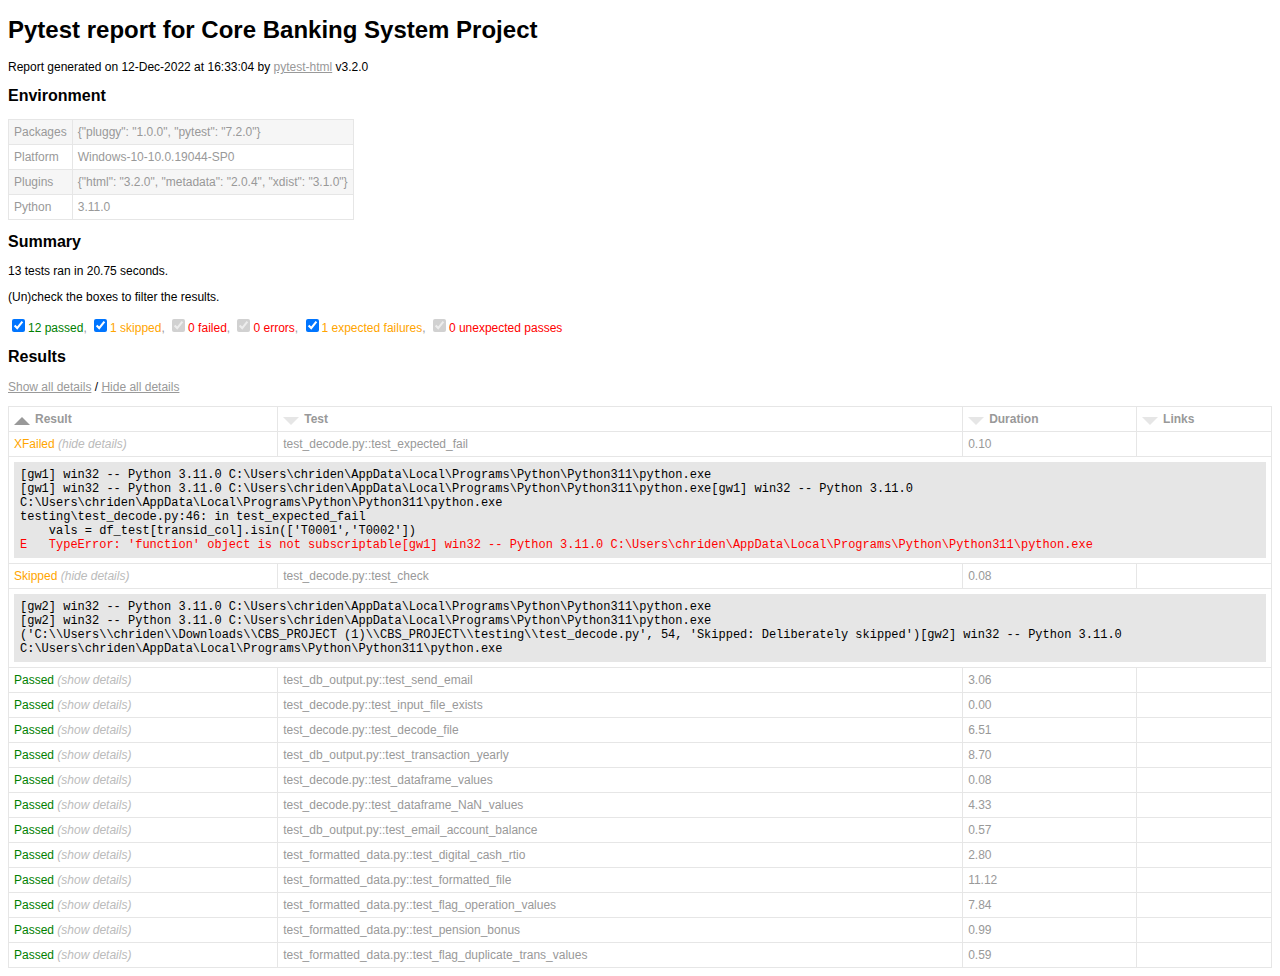
==== static/pytest_report.html @ 7ddabf63 "uploading files" ====
<!DOCTYPE html>
<html>
  <head>
    <meta charset="utf-8"/>
    <title>Pytest report for Core Banking System Project</title>
    <style>body {
  font-family: Helvetica, Arial, sans-serif;
  font-size: 12px;
  /* do not increase min-width as some may use split screens */
  min-width: 800px;
  color: #999;
}

h1 {
  font-size: 24px;
  color: black;
}

h2 {
  font-size: 16px;
  color: black;
}

p {
  color: black;
}

a {
  color: #999;
}

table {
  border-collapse: collapse;
}

/******************************
 * SUMMARY INFORMATION
 ******************************/
#environment td {
  padding: 5px;
  border: 1px solid #E6E6E6;
}
#environment tr:nth-child(odd) {
  background-color: #f6f6f6;
}

/******************************
 * TEST RESULT COLORS
 ******************************/
span.passed,
.passed .col-result {
  color: green;
}

span.skipped,
span.xfailed,
span.rerun,
.skipped .col-result,
.xfailed .col-result,
.rerun .col-result {
  color: orange;
}

span.error,
span.failed,
span.xpassed,
.error .col-result,
.failed .col-result,
.xpassed .col-result {
  color: red;
}

/******************************
 * RESULTS TABLE
 *
 * 1. Table Layout
 * 2. Extra
 * 3. Sorting items
 *
 ******************************/
/*------------------
 * 1. Table Layout
 *------------------*/
#results-table {
  border: 1px solid #e6e6e6;
  color: #999;
  font-size: 12px;
  width: 100%;
}
#results-table th,
#results-table td {
  padding: 5px;
  border: 1px solid #E6E6E6;
  text-align: left;
}
#results-table th {
  font-weight: bold;
}

/*------------------
 * 2. Extra
 *------------------*/
.log {
  background-color: #e6e6e6;
  border: 1px solid #e6e6e6;
  color: black;
  display: block;
  font-family: "Courier New", Courier, monospace;
  height: 230px;
  overflow-y: scroll;
  padding: 5px;
  white-space: pre-wrap;
}
.log:only-child {
  height: inherit;
}

div.image {
  border: 1px solid #e6e6e6;
  float: right;
  height: 240px;
  margin-left: 5px;
  overflow: hidden;
  width: 320px;
}
div.image img {
  width: 320px;
}

div.video {
  border: 1px solid #e6e6e6;
  float: right;
  height: 240px;
  margin-left: 5px;
  overflow: hidden;
  width: 320px;
}
div.video video {
  overflow: hidden;
  width: 320px;
  height: 240px;
}

.collapsed {
  display: none;
}

.expander::after {
  content: " (show details)";
  color: #BBB;
  font-style: italic;
  cursor: pointer;
}

.collapser::after {
  content: " (hide details)";
  color: #BBB;
  font-style: italic;
  cursor: pointer;
}

/*------------------
 * 3. Sorting items
 *------------------*/
.sortable {
  cursor: pointer;
}

.sort-icon {
  font-size: 0px;
  float: left;
  margin-right: 5px;
  margin-top: 5px;
  /*triangle*/
  width: 0;
  height: 0;
  border-left: 8px solid transparent;
  border-right: 8px solid transparent;
}
.inactive .sort-icon {
  /*finish triangle*/
  border-top: 8px solid #E6E6E6;
}
.asc.active .sort-icon {
  /*finish triangle*/
  border-bottom: 8px solid #999;
}
.desc.active .sort-icon {
  /*finish triangle*/
  border-top: 8px solid #999;
}
</style></head>
  <body onLoad="init()">
    <script>/* This Source Code Form is subject to the terms of the Mozilla Public
 * License, v. 2.0. If a copy of the MPL was not distributed with this file,
 * You can obtain one at http://mozilla.org/MPL/2.0/. */


function toArray(iter) {
    if (iter === null) {
        return null;
    }
    return Array.prototype.slice.call(iter);
}

function find(selector, elem) { // eslint-disable-line no-redeclare
    if (!elem) {
        elem = document;
    }
    return elem.querySelector(selector);
}

function findAll(selector, elem) {
    if (!elem) {
        elem = document;
    }
    return toArray(elem.querySelectorAll(selector));
}

function sortColumn(elem) {
    toggleSortStates(elem);
    const colIndex = toArray(elem.parentNode.childNodes).indexOf(elem);
    let key;
    if (elem.classList.contains('result')) {
        key = keyResult;
    } else if (elem.classList.contains('links')) {
        key = keyLink;
    } else {
        key = keyAlpha;
    }
    sortTable(elem, key(colIndex));
}

function showAllExtras() { // eslint-disable-line no-unused-vars
    findAll('.col-result').forEach(showExtras);
}

function hideAllExtras() { // eslint-disable-line no-unused-vars
    findAll('.col-result').forEach(hideExtras);
}

function showExtras(colresultElem) {
    const extras = colresultElem.parentNode.nextElementSibling;
    const expandcollapse = colresultElem.firstElementChild;
    extras.classList.remove('collapsed');
    expandcollapse.classList.remove('expander');
    expandcollapse.classList.add('collapser');
}

function hideExtras(colresultElem) {
    const extras = colresultElem.parentNode.nextElementSibling;
    const expandcollapse = colresultElem.firstElementChild;
    extras.classList.add('collapsed');
    expandcollapse.classList.remove('collapser');
    expandcollapse.classList.add('expander');
}

function showFilters() {
    let visibleString = getQueryParameter('visible') || 'all';
    visibleString = visibleString.toLowerCase();
    const checkedItems = visibleString.split(',');

    const filterItems = document.getElementsByClassName('filter');
    for (let i = 0; i < filterItems.length; i++) {
        filterItems[i].hidden = false;

        if (visibleString != 'all') {
            filterItems[i].checked = checkedItems.includes(filterItems[i].getAttribute('data-test-result'));
            filterTable(filterItems[i]);
        }
    }
}

function addCollapse() {
    // Add links for show/hide all
    const resulttable = find('table#results-table');
    const showhideall = document.createElement('p');
    showhideall.innerHTML = '<a href="javascript:showAllExtras()">Show all details</a> / ' +
                            '<a href="javascript:hideAllExtras()">Hide all details</a>';
    resulttable.parentElement.insertBefore(showhideall, resulttable);

    // Add show/hide link to each result
    findAll('.col-result').forEach(function(elem) {
        const collapsed = getQueryParameter('collapsed') || 'Passed';
        const extras = elem.parentNode.nextElementSibling;
        const expandcollapse = document.createElement('span');
        if (extras.classList.contains('collapsed')) {
            expandcollapse.classList.add('expander');
        } else if (collapsed.includes(elem.innerHTML)) {
            extras.classList.add('collapsed');
            expandcollapse.classList.add('expander');
        } else {
            expandcollapse.classList.add('collapser');
        }
        elem.appendChild(expandcollapse);

        elem.addEventListener('click', function(event) {
            if (event.currentTarget.parentNode.nextElementSibling.classList.contains('collapsed')) {
                showExtras(event.currentTarget);
            } else {
                hideExtras(event.currentTarget);
            }
        });
    });
}

function getQueryParameter(name) {
    const match = RegExp('[?&]' + name + '=([^&]*)').exec(window.location.search);
    return match && decodeURIComponent(match[1].replace(/\+/g, ' '));
}

function init () { // eslint-disable-line no-unused-vars
    resetSortHeaders();

    addCollapse();

    showFilters();

    sortColumn(find('.initial-sort'));

    findAll('.sortable').forEach(function(elem) {
        elem.addEventListener('click',
            function() {
                sortColumn(elem);
            }, false);
    });
}

function sortTable(clicked, keyFunc) {
    const rows = findAll('.results-table-row');
    const reversed = !clicked.classList.contains('asc');
    const sortedRows = sort(rows, keyFunc, reversed);
    /* Whole table is removed here because browsers acts much slower
     * when appending existing elements.
     */
    const thead = document.getElementById('results-table-head');
    document.getElementById('results-table').remove();
    const parent = document.createElement('table');
    parent.id = 'results-table';
    parent.appendChild(thead);
    sortedRows.forEach(function(elem) {
        parent.appendChild(elem);
    });
    document.getElementsByTagName('BODY')[0].appendChild(parent);
}

function sort(items, keyFunc, reversed) {
    const sortArray = items.map(function(item, i) {
        return [keyFunc(item), i];
    });

    sortArray.sort(function(a, b) {
        const keyA = a[0];
        const keyB = b[0];

        if (keyA == keyB) return 0;

        if (reversed) {
            return keyA < keyB ? 1 : -1;
        } else {
            return keyA > keyB ? 1 : -1;
        }
    });

    return sortArray.map(function(item) {
        const index = item[1];
        return items[index];
    });
}

function keyAlpha(colIndex) {
    return function(elem) {
        return elem.childNodes[1].childNodes[colIndex].firstChild.data.toLowerCase();
    };
}

function keyLink(colIndex) {
    return function(elem) {
        const dataCell = elem.childNodes[1].childNodes[colIndex].firstChild;
        return dataCell == null ? '' : dataCell.innerText.toLowerCase();
    };
}

function keyResult(colIndex) {
    return function(elem) {
        const strings = ['Error', 'Failed', 'Rerun', 'XFailed', 'XPassed',
            'Skipped', 'Passed'];
        return strings.indexOf(elem.childNodes[1].childNodes[colIndex].firstChild.data);
    };
}

function resetSortHeaders() {
    findAll('.sort-icon').forEach(function(elem) {
        elem.parentNode.removeChild(elem);
    });
    findAll('.sortable').forEach(function(elem) {
        const icon = document.createElement('div');
        icon.className = 'sort-icon';
        icon.textContent = 'vvv';
        elem.insertBefore(icon, elem.firstChild);
        elem.classList.remove('desc', 'active');
        elem.classList.add('asc', 'inactive');
    });
}

function toggleSortStates(elem) {
    //if active, toggle between asc and desc
    if (elem.classList.contains('active')) {
        elem.classList.toggle('asc');
        elem.classList.toggle('desc');
    }

    //if inactive, reset all other functions and add ascending active
    if (elem.classList.contains('inactive')) {
        resetSortHeaders();
        elem.classList.remove('inactive');
        elem.classList.add('active');
    }
}

function isAllRowsHidden(value) {
    return value.hidden == false;
}

function filterTable(elem) { // eslint-disable-line no-unused-vars
    const outcomeAtt = 'data-test-result';
    const outcome = elem.getAttribute(outcomeAtt);
    const classOutcome = outcome + ' results-table-row';
    const outcomeRows = document.getElementsByClassName(classOutcome);

    for(let i = 0; i < outcomeRows.length; i++){
        outcomeRows[i].hidden = !elem.checked;
    }

    const rows = findAll('.results-table-row').filter(isAllRowsHidden);
    const allRowsHidden = rows.length == 0 ? true : false;
    const notFoundMessage = document.getElementById('not-found-message');
    notFoundMessage.hidden = !allRowsHidden;
}
</script>
    <h1>Pytest report for Core Banking System Project</h1>
    <p>Report generated on 12-Dec-2022 at 16:33:04 by <a href="https://pypi.python.org/pypi/pytest-html">pytest-html</a> v3.2.0</p>
    <h2>Environment</h2>
    <table id="environment">
      <tr>
        <td>Packages</td>
        <td>{"pluggy": "1.0.0", "pytest": "7.2.0"}</td></tr>
      <tr>
        <td>Platform</td>
        <td>Windows-10-10.0.19044-SP0</td></tr>
      <tr>
        <td>Plugins</td>
        <td>{"html": "3.2.0", "metadata": "2.0.4", "xdist": "3.1.0"}</td></tr>
      <tr>
        <td>Python</td>
        <td>3.11.0</td></tr></table>
    <h2>Summary</h2>
    <p>13 tests ran in 20.75 seconds. </p>
    <p class="filter" hidden="true">(Un)check the boxes to filter the results.</p><input checked="true" class="filter" data-test-result="passed" hidden="true" name="filter_checkbox" onChange="filterTable(this)" type="checkbox"/><span class="passed">12 passed</span>, <input checked="true" class="filter" data-test-result="skipped" hidden="true" name="filter_checkbox" onChange="filterTable(this)" type="checkbox"/><span class="skipped">1 skipped</span>, <input checked="true" class="filter" data-test-result="failed" disabled="true" hidden="true" name="filter_checkbox" onChange="filterTable(this)" type="checkbox"/><span class="failed">0 failed</span>, <input checked="true" class="filter" data-test-result="error" disabled="true" hidden="true" name="filter_checkbox" onChange="filterTable(this)" type="checkbox"/><span class="error">0 errors</span>, <input checked="true" class="filter" data-test-result="xfailed" hidden="true" name="filter_checkbox" onChange="filterTable(this)" type="checkbox"/><span class="xfailed">1 expected failures</span>, <input checked="true" class="filter" data-test-result="xpassed" disabled="true" hidden="true" name="filter_checkbox" onChange="filterTable(this)" type="checkbox"/><span class="xpassed">0 unexpected passes</span>
    <h2>Results</h2>
    <table id="results-table">
      <thead id="results-table-head">
        <tr>
          <th class="sortable result initial-sort" col="result">Result</th>
          <th class="sortable" col="name">Test</th>
          <th class="sortable" col="duration">Duration</th>
          <th class="sortable links" col="links">Links</th></tr>
        <tr hidden="true" id="not-found-message">
          <th colspan="4">No results found. Try to check the filters</th></tr></thead>
      <tbody class="xfailed results-table-row">
        <tr>
          <td class="col-result">XFailed</td>
          <td class="col-name">test_decode.py::test_expected_fail</td>
          <td class="col-duration">0.10</td>
          <td class="col-links"></td></tr>
        <tr>
          <td class="extra" colspan="4">
            <div class="log">[gw1] win32 -- Python 3.11.0 C:\Users\chriden\AppData\Local\Programs\Python\Python311\python.exe<br/>[gw1] win32 -- Python 3.11.0 C:\Users\chriden\AppData\Local\Programs\Python\Python311\python.exe[gw1] win32 -- Python 3.11.0 C:\Users\chriden\AppData\Local\Programs\Python\Python311\python.exe<br/>testing\test_decode.py:46: in test_expected_fail<br/>    vals = df_test[transid_col].isin([&#x27;T0001&#x27;,&#x27;T0002&#x27;])<br/><span class="error">E   TypeError: &#x27;function&#x27; object is not subscriptable[gw1] win32 -- Python 3.11.0 C:\Users\chriden\AppData\Local\Programs\Python\Python311\python.exe</span><br/></div></td></tr></tbody>
      <tbody class="skipped results-table-row">
        <tr>
          <td class="col-result">Skipped</td>
          <td class="col-name">test_decode.py::test_check</td>
          <td class="col-duration">0.08</td>
          <td class="col-links"></td></tr>
        <tr>
          <td class="extra" colspan="4">
            <div class="log">[gw2] win32 -- Python 3.11.0 C:\Users\chriden\AppData\Local\Programs\Python\Python311\python.exe<br/>[gw2] win32 -- Python 3.11.0 C:\Users\chriden\AppData\Local\Programs\Python\Python311\python.exe<br/>(&#x27;C:\\Users\\chriden\\Downloads\\CBS_PROJECT (1)\\CBS_PROJECT\\testing\\test_decode.py&#x27;, 54, &#x27;Skipped: Deliberately skipped&#x27;)[gw2] win32 -- Python 3.11.0 C:\Users\chriden\AppData\Local\Programs\Python\Python311\python.exe<br/></div></td></tr></tbody>
      <tbody class="passed results-table-row">
        <tr>
          <td class="col-result">Passed</td>
          <td class="col-name">test_db_output.py::test_send_email</td>
          <td class="col-duration">3.06</td>
          <td class="col-links"></td></tr>
        <tr>
          <td class="extra" colspan="4">
            <div class="log">[gw1] win32 -- Python 3.11.0 C:\Users\chriden\AppData\Local\Programs\Python\Python311\python.exe<br/>[gw1] win32 -- Python 3.11.0 C:\Users\chriden\AppData\Local\Programs\Python\Python311\python.exe[gw1] win32 -- Python 3.11.0 C:\Users\chriden\AppData\Local\Programs\Python\Python311\python.exe[gw1] win32 -- Python 3.11.0 C:\Users\chriden\AppData\Local\Programs\Python\Python311\python.exe<br/></div></td></tr></tbody>
      <tbody class="passed results-table-row">
        <tr>
          <td class="col-result">Passed</td>
          <td class="col-name">test_decode.py::test_input_file_exists</td>
          <td class="col-duration">0.00</td>
          <td class="col-links"></td></tr>
        <tr>
          <td class="extra" colspan="4">
            <div class="log">[gw1] win32 -- Python 3.11.0 C:\Users\chriden\AppData\Local\Programs\Python\Python311\python.exe<br/>[gw1] win32 -- Python 3.11.0 C:\Users\chriden\AppData\Local\Programs\Python\Python311\python.exe[gw1] win32 -- Python 3.11.0 C:\Users\chriden\AppData\Local\Programs\Python\Python311\python.exe[gw1] win32 -- Python 3.11.0 C:\Users\chriden\AppData\Local\Programs\Python\Python311\python.exe<br/></div></td></tr></tbody>
      <tbody class="passed results-table-row">
        <tr>
          <td class="col-result">Passed</td>
          <td class="col-name">test_decode.py::test_decode_file</td>
          <td class="col-duration">6.51</td>
          <td class="col-links"></td></tr>
        <tr>
          <td class="extra" colspan="4">
            <div class="log">[gw2] win32 -- Python 3.11.0 C:\Users\chriden\AppData\Local\Programs\Python\Python311\python.exe<br/>[gw2] win32 -- Python 3.11.0 C:\Users\chriden\AppData\Local\Programs\Python\Python311\python.exe[gw2] win32 -- Python 3.11.0 C:\Users\chriden\AppData\Local\Programs\Python\Python311\python.exe[gw2] win32 -- Python 3.11.0 C:\Users\chriden\AppData\Local\Programs\Python\Python311\python.exe<br/></div></td></tr></tbody>
      <tbody class="passed results-table-row">
        <tr>
          <td class="col-result">Passed</td>
          <td class="col-name">test_db_output.py::test_transaction_yearly</td>
          <td class="col-duration">8.70</td>
          <td class="col-links"></td></tr>
        <tr>
          <td class="extra" colspan="4">
            <div class="log">[gw0] win32 -- Python 3.11.0 C:\Users\chriden\AppData\Local\Programs\Python\Python311\python.exe<br/>[gw0] win32 -- Python 3.11.0 C:\Users\chriden\AppData\Local\Programs\Python\Python311\python.exe[gw0] win32 -- Python 3.11.0 C:\Users\chriden\AppData\Local\Programs\Python\Python311\python.exe[gw0] win32 -- Python 3.11.0 C:\Users\chriden\AppData\Local\Programs\Python\Python311\python.exe<br/> -------------------------------Captured log setup------------------------------- <br/>INFO     root:utilities.py:48 Instantiated the object
INFO     root:utilities.py:53 Dropped all NULL columns in the dataframe
INFO     root:db_utilities.py:12 Connection to Database banking.db established<br/> -------------------------------Captured log call-------------------------------- <br/>INFO     root:db_utilities.py:22 select query :: SELECT year,MAX(tot) ,operation FROM ( SELECT year, COUNT(operation) as tot, operation from banking_data GROUP BY year, operation) GROUP BY year executed<br/></div></td></tr></tbody>
      <tbody class="passed results-table-row">
        <tr>
          <td class="col-result">Passed</td>
          <td class="col-name">test_decode.py::test_dataframe_values</td>
          <td class="col-duration">0.08</td>
          <td class="col-links"></td></tr>
        <tr>
          <td class="extra" colspan="4">
            <div class="log">[gw2] win32 -- Python 3.11.0 C:\Users\chriden\AppData\Local\Programs\Python\Python311\python.exe<br/>[gw2] win32 -- Python 3.11.0 C:\Users\chriden\AppData\Local\Programs\Python\Python311\python.exe[gw2] win32 -- Python 3.11.0 C:\Users\chriden\AppData\Local\Programs\Python\Python311\python.exe[gw2] win32 -- Python 3.11.0 C:\Users\chriden\AppData\Local\Programs\Python\Python311\python.exe<br/></div></td></tr></tbody>
      <tbody class="passed results-table-row">
        <tr>
          <td class="col-result">Passed</td>
          <td class="col-name">test_decode.py::test_dataframe_NaN_values</td>
          <td class="col-duration">4.33</td>
          <td class="col-links"></td></tr>
        <tr>
          <td class="extra" colspan="4">
            <div class="log">[gw1] win32 -- Python 3.11.0 C:\Users\chriden\AppData\Local\Programs\Python\Python311\python.exe<br/>[gw1] win32 -- Python 3.11.0 C:\Users\chriden\AppData\Local\Programs\Python\Python311\python.exe[gw1] win32 -- Python 3.11.0 C:\Users\chriden\AppData\Local\Programs\Python\Python311\python.exe[gw1] win32 -- Python 3.11.0 C:\Users\chriden\AppData\Local\Programs\Python\Python311\python.exe<br/></div></td></tr></tbody>
      <tbody class="passed results-table-row">
        <tr>
          <td class="col-result">Passed</td>
          <td class="col-name">test_db_output.py::test_email_account_balance</td>
          <td class="col-duration">0.57</td>
          <td class="col-links"></td></tr>
        <tr>
          <td class="extra" colspan="4">
            <div class="log">[gw0] win32 -- Python 3.11.0 C:\Users\chriden\AppData\Local\Programs\Python\Python311\python.exe<br/>[gw0] win32 -- Python 3.11.0 C:\Users\chriden\AppData\Local\Programs\Python\Python311\python.exe[gw0] win32 -- Python 3.11.0 C:\Users\chriden\AppData\Local\Programs\Python\Python311\python.exe[gw0] win32 -- Python 3.11.0 C:\Users\chriden\AppData\Local\Programs\Python\Python311\python.exe<br/> -------------------------------Captured log call-------------------------------- <br/>INFO     root:db_utilities.py:22 select query :: SELECT account_id, balance, bank, year FROM banking_data WHERE balance BETWEEN 0 AND 799 AND year=(SELECT MAX(year) FROM banking_data) GROUP BY account_id  executed<br/></div></td></tr></tbody>
      <tbody class="passed results-table-row">
        <tr>
          <td class="col-result">Passed</td>
          <td class="col-name">test_formatted_data.py::test_digital_cash_rtio</td>
          <td class="col-duration">2.80</td>
          <td class="col-links"></td></tr>
        <tr>
          <td class="extra" colspan="4">
            <div class="log">[gw0] win32 -- Python 3.11.0 C:\Users\chriden\AppData\Local\Programs\Python\Python311\python.exe<br/>[gw0] win32 -- Python 3.11.0 C:\Users\chriden\AppData\Local\Programs\Python\Python311\python.exe[gw0] win32 -- Python 3.11.0 C:\Users\chriden\AppData\Local\Programs\Python\Python311\python.exe[gw0] win32 -- Python 3.11.0 C:\Users\chriden\AppData\Local\Programs\Python\Python311\python.exe<br/> -------------------------------Captured log call-------------------------------- <br/>INFO     root:utilities.py:112 Highst Digital/Cash transaction financial instituton is:
op                           bank   CASH  DIGITAL  INVALID  ratio
1   Bank of New York Mellon Corp.  44683    21167    13622  0.474
6                  JPMorgan Chase  45792    21720    13343  0.474<br/></div></td></tr></tbody>
      <tbody class="passed results-table-row">
        <tr>
          <td class="col-result">Passed</td>
          <td class="col-name">test_formatted_data.py::test_formatted_file</td>
          <td class="col-duration">11.12</td>
          <td class="col-links"></td></tr>
        <tr>
          <td class="extra" colspan="4">
            <div class="log">[gw2] win32 -- Python 3.11.0 C:\Users\chriden\AppData\Local\Programs\Python\Python311\python.exe<br/>[gw2] win32 -- Python 3.11.0 C:\Users\chriden\AppData\Local\Programs\Python\Python311\python.exe[gw2] win32 -- Python 3.11.0 C:\Users\chriden\AppData\Local\Programs\Python\Python311\python.exe[gw2] win32 -- Python 3.11.0 C:\Users\chriden\AppData\Local\Programs\Python\Python311\python.exe<br/> -------------------------------Captured log setup------------------------------- <br/>INFO     root:utilities.py:48 Instantiated the object
INFO     root:utilities.py:53 Dropped all NULL columns in the dataframe<br/> -------------------------------Captured log call-------------------------------- <br/>INFO     root:utilities.py:53 Dropped all NULL columns in the dataframe
INFO     root:utilities.py:58 Dropped all NULL rows in the dataframe
INFO     root:utilities.py:76 FLAG column updated with:Transaction ID is duplicateand Suspicious Transaction<br/></div></td></tr></tbody>
      <tbody class="passed results-table-row">
        <tr>
          <td class="col-result">Passed</td>
          <td class="col-name">test_formatted_data.py::test_flag_operation_values</td>
          <td class="col-duration">7.84</td>
          <td class="col-links"></td></tr>
        <tr>
          <td class="extra" colspan="4">
            <div class="log">[gw1] win32 -- Python 3.11.0 C:\Users\chriden\AppData\Local\Programs\Python\Python311\python.exe<br/>[gw1] win32 -- Python 3.11.0 C:\Users\chriden\AppData\Local\Programs\Python\Python311\python.exe[gw1] win32 -- Python 3.11.0 C:\Users\chriden\AppData\Local\Programs\Python\Python311\python.exe[gw1] win32 -- Python 3.11.0 C:\Users\chriden\AppData\Local\Programs\Python\Python311\python.exe<br/> -------------------------------Captured log setup------------------------------- <br/>INFO     root:utilities.py:48 Instantiated the object
INFO     root:utilities.py:53 Dropped all NULL columns in the dataframe<br/> -------------------------------Captured log call-------------------------------- <br/>INFO     root:utilities.py:76 FLAG column updated with:Transaction ID is duplicateand Suspicious Transaction<br/></div></td></tr></tbody>
      <tbody class="passed results-table-row">
        <tr>
          <td class="col-result">Passed</td>
          <td class="col-name">test_formatted_data.py::test_pension_bonus</td>
          <td class="col-duration">0.99</td>
          <td class="col-links"></td></tr>
        <tr>
          <td class="extra" colspan="4">
            <div class="log">[gw1] win32 -- Python 3.11.0 C:\Users\chriden\AppData\Local\Programs\Python\Python311\python.exe<br/>[gw1] win32 -- Python 3.11.0 C:\Users\chriden\AppData\Local\Programs\Python\Python311\python.exe[gw1] win32 -- Python 3.11.0 C:\Users\chriden\AppData\Local\Programs\Python\Python311\python.exe[gw1] win32 -- Python 3.11.0 C:\Users\chriden\AppData\Local\Programs\Python\Python311\python.exe<br/> -------------------------------Captured log call-------------------------------- <br/>INFO     root:utilities.py:76 FLAG column updated with:Transaction ID is duplicateand Suspicious Transaction<br/></div></td></tr></tbody>
      <tbody class="passed results-table-row">
        <tr>
          <td class="col-result">Passed</td>
          <td class="col-name">test_formatted_data.py::test_flag_duplicate_trans_values</td>
          <td class="col-duration">0.59</td>
          <td class="col-links"></td></tr>
        <tr>
          <td class="extra" colspan="4">
            <div class="log">[gw2] win32 -- Python 3.11.0 C:\Users\chriden\AppData\Local\Programs\Python\Python311\python.exe<br/>[gw2] win32 -- Python 3.11.0 C:\Users\chriden\AppData\Local\Programs\Python\Python311\python.exe[gw2] win32 -- Python 3.11.0 C:\Users\chriden\AppData\Local\Programs\Python\Python311\python.exe[gw2] win32 -- Python 3.11.0 C:\Users\chriden\AppData\Local\Programs\Python\Python311\python.exe<br/> -------------------------------Captured log call-------------------------------- <br/>INFO     root:utilities.py:76 FLAG column updated with:Transaction ID is duplicateand Suspicious Transaction<br/></div></td></tr></tbody></table></body></html>
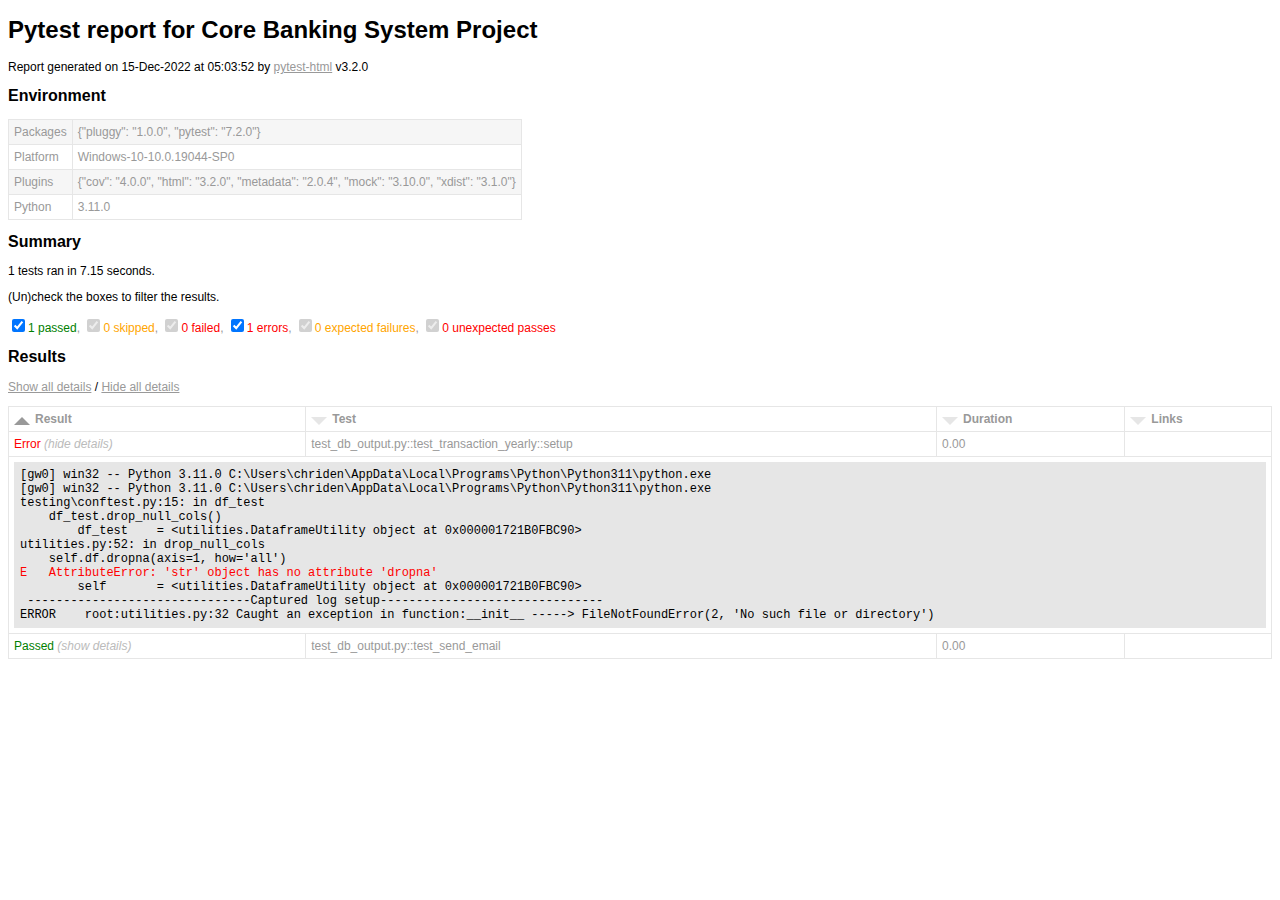
==== commit 3e433706: "updates" ====
--- a/static/pytest_report.html
+++ b/static/pytest_report.html
@@ -439,7 +439,7 @@
 }
 </script>
     <h1>Pytest report for Core Banking System Project</h1>
-    <p>Report generated on 12-Dec-2022 at 16:33:04 by <a href="https://pypi.python.org/pypi/pytest-html">pytest-html</a> v3.2.0</p>
+    <p>Report generated on 15-Dec-2022 at 05:03:52 by <a href="https://pypi.python.org/pypi/pytest-html">pytest-html</a> v3.2.0</p>
     <h2>Environment</h2>
     <table id="environment">
       <tr>
@@ -450,13 +450,13 @@
         <td>Windows-10-10.0.19044-SP0</td></tr>
       <tr>
         <td>Plugins</td>
-        <td>{"html": "3.2.0", "metadata": "2.0.4", "xdist": "3.1.0"}</td></tr>
+        <td>{"cov": "4.0.0", "html": "3.2.0", "metadata": "2.0.4", "mock": "3.10.0", "xdist": "3.1.0"}</td></tr>
       <tr>
         <td>Python</td>
         <td>3.11.0</td></tr></table>
     <h2>Summary</h2>
-    <p>13 tests ran in 20.75 seconds. </p>
-    <p class="filter" hidden="true">(Un)check the boxes to filter the results.</p><input checked="true" class="filter" data-test-result="passed" hidden="true" name="filter_checkbox" onChange="filterTable(this)" type="checkbox"/><span class="passed">12 passed</span>, <input checked="true" class="filter" data-test-result="skipped" hidden="true" name="filter_checkbox" onChange="filterTable(this)" type="checkbox"/><span class="skipped">1 skipped</span>, <input checked="true" class="filter" data-test-result="failed" disabled="true" hidden="true" name="filter_checkbox" onChange="filterTable(this)" type="checkbox"/><span class="failed">0 failed</span>, <input checked="true" class="filter" data-test-result="error" disabled="true" hidden="true" name="filter_checkbox" onChange="filterTable(this)" type="checkbox"/><span class="error">0 errors</span>, <input checked="true" class="filter" data-test-result="xfailed" hidden="true" name="filter_checkbox" onChange="filterTable(this)" type="checkbox"/><span class="xfailed">1 expected failures</span>, <input checked="true" class="filter" data-test-result="xpassed" disabled="true" hidden="true" name="filter_checkbox" onChange="filterTable(this)" type="checkbox"/><span class="xpassed">0 unexpected passes</span>
+    <p>1 tests ran in 7.15 seconds. </p>
+    <p class="filter" hidden="true">(Un)check the boxes to filter the results.</p><input checked="true" class="filter" data-test-result="passed" hidden="true" name="filter_checkbox" onChange="filterTable(this)" type="checkbox"/><span class="passed">1 passed</span>, <input checked="true" class="filter" data-test-result="skipped" disabled="true" hidden="true" name="filter_checkbox" onChange="filterTable(this)" type="checkbox"/><span class="skipped">0 skipped</span>, <input checked="true" class="filter" data-test-result="failed" disabled="true" hidden="true" name="filter_checkbox" onChange="filterTable(this)" type="checkbox"/><span class="failed">0 failed</span>, <input checked="true" class="filter" data-test-result="error" hidden="true" name="filter_checkbox" onChange="filterTable(this)" type="checkbox"/><span class="error">1 errors</span>, <input checked="true" class="filter" data-test-result="xfailed" disabled="true" hidden="true" name="filter_checkbox" onChange="filterTable(this)" type="checkbox"/><span class="xfailed">0 expected failures</span>, <input checked="true" class="filter" data-test-result="xpassed" disabled="true" hidden="true" name="filter_checkbox" onChange="filterTable(this)" type="checkbox"/><span class="xpassed">0 unexpected passes</span>
     <h2>Results</h2>
     <table id="results-table">
       <thead id="results-table-head">
@@ -467,138 +467,21 @@
           <th class="sortable links" col="links">Links</th></tr>
         <tr hidden="true" id="not-found-message">
           <th colspan="4">No results found. Try to check the filters</th></tr></thead>
-      <tbody class="xfailed results-table-row">
+      <tbody class="error results-table-row">
         <tr>
-          <td class="col-result">XFailed</td>
-          <td class="col-name">test_decode.py::test_expected_fail</td>
-          <td class="col-duration">0.10</td>
+          <td class="col-result">Error</td>
+          <td class="col-name">test_db_output.py::test_transaction_yearly::setup</td>
+          <td class="col-duration">0.00</td>
           <td class="col-links"></td></tr>
         <tr>
           <td class="extra" colspan="4">
-            <div class="log">[gw1] win32 -- Python 3.11.0 C:\Users\chriden\AppData\Local\Programs\Python\Python311\python.exe<br/>[gw1] win32 -- Python 3.11.0 C:\Users\chriden\AppData\Local\Programs\Python\Python311\python.exe[gw1] win32 -- Python 3.11.0 C:\Users\chriden\AppData\Local\Programs\Python\Python311\python.exe<br/>testing\test_decode.py:46: in test_expected_fail<br/>    vals = df_test[transid_col].isin([&#x27;T0001&#x27;,&#x27;T0002&#x27;])<br/><span class="error">E   TypeError: &#x27;function&#x27; object is not subscriptable[gw1] win32 -- Python 3.11.0 C:\Users\chriden\AppData\Local\Programs\Python\Python311\python.exe</span><br/></div></td></tr></tbody>
-      <tbody class="skipped results-table-row">
-        <tr>
-          <td class="col-result">Skipped</td>
-          <td class="col-name">test_decode.py::test_check</td>
-          <td class="col-duration">0.08</td>
-          <td class="col-links"></td></tr>
-        <tr>
-          <td class="extra" colspan="4">
-            <div class="log">[gw2] win32 -- Python 3.11.0 C:\Users\chriden\AppData\Local\Programs\Python\Python311\python.exe<br/>[gw2] win32 -- Python 3.11.0 C:\Users\chriden\AppData\Local\Programs\Python\Python311\python.exe<br/>(&#x27;C:\\Users\\chriden\\Downloads\\CBS_PROJECT (1)\\CBS_PROJECT\\testing\\test_decode.py&#x27;, 54, &#x27;Skipped: Deliberately skipped&#x27;)[gw2] win32 -- Python 3.11.0 C:\Users\chriden\AppData\Local\Programs\Python\Python311\python.exe<br/></div></td></tr></tbody>
+            <div class="log">[gw0] win32 -- Python 3.11.0 C:\Users\chriden\AppData\Local\Programs\Python\Python311\python.exe<br/>[gw0] win32 -- Python 3.11.0 C:\Users\chriden\AppData\Local\Programs\Python\Python311\python.exe<br/>testing\conftest.py:15: in df_test<br/>    df_test.drop_null_cols()<br/>        df_test    = &lt;utilities.DataframeUtility object at 0x000001721B0FBC90&gt;<br/>utilities.py:52: in drop_null_cols<br/>    self.df.dropna(axis=1, how=&#x27;all&#x27;)<br/><span class="error">E   AttributeError: &#x27;str&#x27; object has no attribute &#x27;dropna&#x27;</span><br/>        self       = &lt;utilities.DataframeUtility object at 0x000001721B0FBC90&gt;<br/> -------------------------------Captured log setup------------------------------- <br/>ERROR    root:utilities.py:32 Caught an exception in function:__init__ -----&gt; FileNotFoundError(2, &#x27;No such file or directory&#x27;)<br/></div></td></tr></tbody>
       <tbody class="passed results-table-row">
         <tr>
           <td class="col-result">Passed</td>
           <td class="col-name">test_db_output.py::test_send_email</td>
-          <td class="col-duration">3.06</td>
-          <td class="col-links"></td></tr>
-        <tr>
-          <td class="extra" colspan="4">
-            <div class="log">[gw1] win32 -- Python 3.11.0 C:\Users\chriden\AppData\Local\Programs\Python\Python311\python.exe<br/>[gw1] win32 -- Python 3.11.0 C:\Users\chriden\AppData\Local\Programs\Python\Python311\python.exe[gw1] win32 -- Python 3.11.0 C:\Users\chriden\AppData\Local\Programs\Python\Python311\python.exe[gw1] win32 -- Python 3.11.0 C:\Users\chriden\AppData\Local\Programs\Python\Python311\python.exe<br/></div></td></tr></tbody>
-      <tbody class="passed results-table-row">
-        <tr>
-          <td class="col-result">Passed</td>
-          <td class="col-name">test_decode.py::test_input_file_exists</td>
           <td class="col-duration">0.00</td>
           <td class="col-links"></td></tr>
         <tr>
           <td class="extra" colspan="4">
-            <div class="log">[gw1] win32 -- Python 3.11.0 C:\Users\chriden\AppData\Local\Programs\Python\Python311\python.exe<br/>[gw1] win32 -- Python 3.11.0 C:\Users\chriden\AppData\Local\Programs\Python\Python311\python.exe[gw1] win32 -- Python 3.11.0 C:\Users\chriden\AppData\Local\Programs\Python\Python311\python.exe[gw1] win32 -- Python 3.11.0 C:\Users\chriden\AppData\Local\Programs\Python\Python311\python.exe<br/></div></td></tr></tbody>
-      <tbody class="passed results-table-row">
-        <tr>
-          <td class="col-result">Passed</td>
-          <td class="col-name">test_decode.py::test_decode_file</td>
-          <td class="col-duration">6.51</td>
-          <td class="col-links"></td></tr>
-        <tr>
-          <td class="extra" colspan="4">
-            <div class="log">[gw2] win32 -- Python 3.11.0 C:\Users\chriden\AppData\Local\Programs\Python\Python311\python.exe<br/>[gw2] win32 -- Python 3.11.0 C:\Users\chriden\AppData\Local\Programs\Python\Python311\python.exe[gw2] win32 -- Python 3.11.0 C:\Users\chriden\AppData\Local\Programs\Python\Python311\python.exe[gw2] win32 -- Python 3.11.0 C:\Users\chriden\AppData\Local\Programs\Python\Python311\python.exe<br/></div></td></tr></tbody>
-      <tbody class="passed results-table-row">
-        <tr>
-          <td class="col-result">Passed</td>
-          <td class="col-name">test_db_output.py::test_transaction_yearly</td>
-          <td class="col-duration">8.70</td>
-          <td class="col-links"></td></tr>
-        <tr>
-          <td class="extra" colspan="4">
-            <div class="log">[gw0] win32 -- Python 3.11.0 C:\Users\chriden\AppData\Local\Programs\Python\Python311\python.exe<br/>[gw0] win32 -- Python 3.11.0 C:\Users\chriden\AppData\Local\Programs\Python\Python311\python.exe[gw0] win32 -- Python 3.11.0 C:\Users\chriden\AppData\Local\Programs\Python\Python311\python.exe[gw0] win32 -- Python 3.11.0 C:\Users\chriden\AppData\Local\Programs\Python\Python311\python.exe<br/> -------------------------------Captured log setup------------------------------- <br/>INFO     root:utilities.py:48 Instantiated the object
-INFO     root:utilities.py:53 Dropped all NULL columns in the dataframe
-INFO     root:db_utilities.py:12 Connection to Database banking.db established<br/> -------------------------------Captured log call-------------------------------- <br/>INFO     root:db_utilities.py:22 select query :: SELECT year,MAX(tot) ,operation FROM ( SELECT year, COUNT(operation) as tot, operation from banking_data GROUP BY year, operation) GROUP BY year executed<br/></div></td></tr></tbody>
-      <tbody class="passed results-table-row">
-        <tr>
-          <td class="col-result">Passed</td>
-          <td class="col-name">test_decode.py::test_dataframe_values</td>
-          <td class="col-duration">0.08</td>
-          <td class="col-links"></td></tr>
-        <tr>
-          <td class="extra" colspan="4">
-            <div class="log">[gw2] win32 -- Python 3.11.0 C:\Users\chriden\AppData\Local\Programs\Python\Python311\python.exe<br/>[gw2] win32 -- Python 3.11.0 C:\Users\chriden\AppData\Local\Programs\Python\Python311\python.exe[gw2] win32 -- Python 3.11.0 C:\Users\chriden\AppData\Local\Programs\Python\Python311\python.exe[gw2] win32 -- Python 3.11.0 C:\Users\chriden\AppData\Local\Programs\Python\Python311\python.exe<br/></div></td></tr></tbody>
-      <tbody class="passed results-table-row">
-        <tr>
-          <td class="col-result">Passed</td>
-          <td class="col-name">test_decode.py::test_dataframe_NaN_values</td>
-          <td class="col-duration">4.33</td>
-          <td class="col-links"></td></tr>
-        <tr>
-          <td class="extra" colspan="4">
-            <div class="log">[gw1] win32 -- Python 3.11.0 C:\Users\chriden\AppData\Local\Programs\Python\Python311\python.exe<br/>[gw1] win32 -- Python 3.11.0 C:\Users\chriden\AppData\Local\Programs\Python\Python311\python.exe[gw1] win32 -- Python 3.11.0 C:\Users\chriden\AppData\Local\Programs\Python\Python311\python.exe[gw1] win32 -- Python 3.11.0 C:\Users\chriden\AppData\Local\Programs\Python\Python311\python.exe<br/></div></td></tr></tbody>
-      <tbody class="passed results-table-row">
-        <tr>
-          <td class="col-result">Passed</td>
-          <td class="col-name">test_db_output.py::test_email_account_balance</td>
-          <td class="col-duration">0.57</td>
-          <td class="col-links"></td></tr>
-        <tr>
-          <td class="extra" colspan="4">
-            <div class="log">[gw0] win32 -- Python 3.11.0 C:\Users\chriden\AppData\Local\Programs\Python\Python311\python.exe<br/>[gw0] win32 -- Python 3.11.0 C:\Users\chriden\AppData\Local\Programs\Python\Python311\python.exe[gw0] win32 -- Python 3.11.0 C:\Users\chriden\AppData\Local\Programs\Python\Python311\python.exe[gw0] win32 -- Python 3.11.0 C:\Users\chriden\AppData\Local\Programs\Python\Python311\python.exe<br/> -------------------------------Captured log call-------------------------------- <br/>INFO     root:db_utilities.py:22 select query :: SELECT account_id, balance, bank, year FROM banking_data WHERE balance BETWEEN 0 AND 799 AND year=(SELECT MAX(year) FROM banking_data) GROUP BY account_id  executed<br/></div></td></tr></tbody>
-      <tbody class="passed results-table-row">
-        <tr>
-          <td class="col-result">Passed</td>
-          <td class="col-name">test_formatted_data.py::test_digital_cash_rtio</td>
-          <td class="col-duration">2.80</td>
-          <td class="col-links"></td></tr>
-        <tr>
-          <td class="extra" colspan="4">
-            <div class="log">[gw0] win32 -- Python 3.11.0 C:\Users\chriden\AppData\Local\Programs\Python\Python311\python.exe<br/>[gw0] win32 -- Python 3.11.0 C:\Users\chriden\AppData\Local\Programs\Python\Python311\python.exe[gw0] win32 -- Python 3.11.0 C:\Users\chriden\AppData\Local\Programs\Python\Python311\python.exe[gw0] win32 -- Python 3.11.0 C:\Users\chriden\AppData\Local\Programs\Python\Python311\python.exe<br/> -------------------------------Captured log call-------------------------------- <br/>INFO     root:utilities.py:112 Highst Digital/Cash transaction financial instituton is:
-op                           bank   CASH  DIGITAL  INVALID  ratio
-1   Bank of New York Mellon Corp.  44683    21167    13622  0.474
-6                  JPMorgan Chase  45792    21720    13343  0.474<br/></div></td></tr></tbody>
-      <tbody class="passed results-table-row">
-        <tr>
-          <td class="col-result">Passed</td>
-          <td class="col-name">test_formatted_data.py::test_formatted_file</td>
-          <td class="col-duration">11.12</td>
-          <td class="col-links"></td></tr>
-        <tr>
-          <td class="extra" colspan="4">
-            <div class="log">[gw2] win32 -- Python 3.11.0 C:\Users\chriden\AppData\Local\Programs\Python\Python311\python.exe<br/>[gw2] win32 -- Python 3.11.0 C:\Users\chriden\AppData\Local\Programs\Python\Python311\python.exe[gw2] win32 -- Python 3.11.0 C:\Users\chriden\AppData\Local\Programs\Python\Python311\python.exe[gw2] win32 -- Python 3.11.0 C:\Users\chriden\AppData\Local\Programs\Python\Python311\python.exe<br/> -------------------------------Captured log setup------------------------------- <br/>INFO     root:utilities.py:48 Instantiated the object
-INFO     root:utilities.py:53 Dropped all NULL columns in the dataframe<br/> -------------------------------Captured log call-------------------------------- <br/>INFO     root:utilities.py:53 Dropped all NULL columns in the dataframe
-INFO     root:utilities.py:58 Dropped all NULL rows in the dataframe
-INFO     root:utilities.py:76 FLAG column updated with:Transaction ID is duplicateand Suspicious Transaction<br/></div></td></tr></tbody>
-      <tbody class="passed results-table-row">
-        <tr>
-          <td class="col-result">Passed</td>
-          <td class="col-name">test_formatted_data.py::test_flag_operation_values</td>
-          <td class="col-duration">7.84</td>
-          <td class="col-links"></td></tr>
-        <tr>
-          <td class="extra" colspan="4">
-            <div class="log">[gw1] win32 -- Python 3.11.0 C:\Users\chriden\AppData\Local\Programs\Python\Python311\python.exe<br/>[gw1] win32 -- Python 3.11.0 C:\Users\chriden\AppData\Local\Programs\Python\Python311\python.exe[gw1] win32 -- Python 3.11.0 C:\Users\chriden\AppData\Local\Programs\Python\Python311\python.exe[gw1] win32 -- Python 3.11.0 C:\Users\chriden\AppData\Local\Programs\Python\Python311\python.exe<br/> -------------------------------Captured log setup------------------------------- <br/>INFO     root:utilities.py:48 Instantiated the object
-INFO     root:utilities.py:53 Dropped all NULL columns in the dataframe<br/> -------------------------------Captured log call-------------------------------- <br/>INFO     root:utilities.py:76 FLAG column updated with:Transaction ID is duplicateand Suspicious Transaction<br/></div></td></tr></tbody>
-      <tbody class="passed results-table-row">
-        <tr>
-          <td class="col-result">Passed</td>
-          <td class="col-name">test_formatted_data.py::test_pension_bonus</td>
-          <td class="col-duration">0.99</td>
-          <td class="col-links"></td></tr>
-        <tr>
-          <td class="extra" colspan="4">
-            <div class="log">[gw1] win32 -- Python 3.11.0 C:\Users\chriden\AppData\Local\Programs\Python\Python311\python.exe<br/>[gw1] win32 -- Python 3.11.0 C:\Users\chriden\AppData\Local\Programs\Python\Python311\python.exe[gw1] win32 -- Python 3.11.0 C:\Users\chriden\AppData\Local\Programs\Python\Python311\python.exe[gw1] win32 -- Python 3.11.0 C:\Users\chriden\AppData\Local\Programs\Python\Python311\python.exe<br/> -------------------------------Captured log call-------------------------------- <br/>INFO     root:utilities.py:76 FLAG column updated with:Transaction ID is duplicateand Suspicious Transaction<br/></div></td></tr></tbody>
-      <tbody class="passed results-table-row">
-        <tr>
-          <td class="col-result">Passed</td>
-          <td class="col-name">test_formatted_data.py::test_flag_duplicate_trans_values</td>
-          <td class="col-duration">0.59</td>
-          <td class="col-links"></td></tr>
-        <tr>
-          <td class="extra" colspan="4">
-            <div class="log">[gw2] win32 -- Python 3.11.0 C:\Users\chriden\AppData\Local\Programs\Python\Python311\python.exe<br/>[gw2] win32 -- Python 3.11.0 C:\Users\chriden\AppData\Local\Programs\Python\Python311\python.exe[gw2] win32 -- Python 3.11.0 C:\Users\chriden\AppData\Local\Programs\Python\Python311\python.exe[gw2] win32 -- Python 3.11.0 C:\Users\chriden\AppData\Local\Programs\Python\Python311\python.exe<br/> -------------------------------Captured log call-------------------------------- <br/>INFO     root:utilities.py:76 FLAG column updated with:Transaction ID is duplicateand Suspicious Transaction<br/></div></td></tr></tbody></table></body></html>+            <div class="log">[gw1] win32 -- Python 3.11.0 C:\Users\chriden\AppData\Local\Programs\Python\Python311\python.exe<br/>[gw1] win32 -- Python 3.11.0 C:\Users\chriden\AppData\Local\Programs\Python\Python311\python.exe<br/></div></td></tr></tbody></table></body></html>